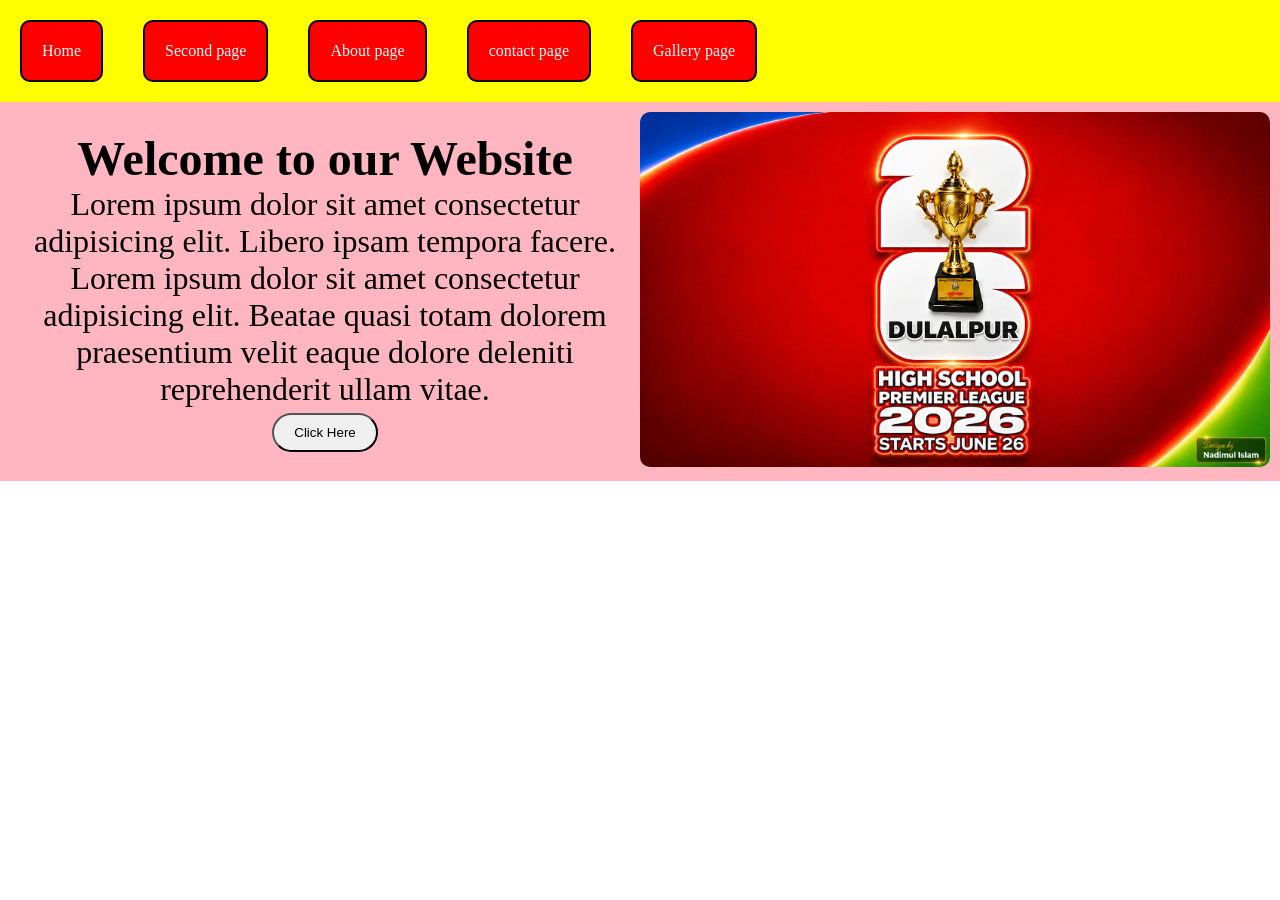
==== banner.html @ 44ed00b9 "this is fourth commit of this repo" ====
<!DOCTYPE html>
<html lang="en">
<head>
    <meta charset="UTF-8">
    <meta name="viewport" content="width=device-width, initial-scale=1.0">
    <title>Hero Banner Section</title>
    <link rel="stylesheet" href="style/banner.css">
</head>
<body>
            <header>
        <nav>
            <ul class="navber">
                <li><a href="index.html">Home</a></li>
                <li><a href="nav.html">Second page</a></li>
                <li><a href="">About page</a></li>
                <li><a href="">contact page</a></li>
                <li><a href="">Gallery page</a></li>
            </ul>
        </nav>
    </header>
    <main>
        <section class="hero">
            <div class="hero-contant ">
                <h1>Welcome to our Website</h1>
                <p>Lorem ipsum dolor sit amet consectetur adipisicing elit. Libero ipsam tempora facere. Lorem ipsum dolor sit amet consectetur adipisicing elit. Beatae quasi totam dolorem praesentium velit eaque dolore deleniti reprehenderit ullam vitae.</p>
                <button>Click Here</button>
            </div>
            <div class=" hero-image">
                <img src="image/DHSPL 26 logo.png" alt="DHSPL">
            </div>
        </section>
    </main>
    
</body>
</html>
---- style/banner.css ----
*{
            padding: 0;
            margin: 0;
        }

        .navber{
            display: flex;
            background-color: yellow;
            
        }
        ul>li{
            list-style: none;
            padding: 20px;
            background-color: red;
           margin: 20px;
           border: 2px solid black;
           border-radius: 10px;
 
        }

        ul li:hover{
            background-color: green;
            box-shadow: 12px 8px 5px gray;

        }

        ul li a{
            text-decoration: none;
            color: white;

        }
        .hero{
            display: flex;
            background-color: lightpink;
            padding: 10px;
            align-items: center;
        }

        .hero-image{
           flex: 1;
          
        } 
        .hero-contant{
            text-align: center;
            flex: 1;
            font-size: 2rem;
        }

    .hero-image img{
        width: 100%;
        border-radius: 10px;
    }

    button{
        padding:10px 20px;
        border-radius: 20px;
        
    }
    button:hover{
        box-shadow: 10px 10px 8px gray;
        background-color: green;
    }
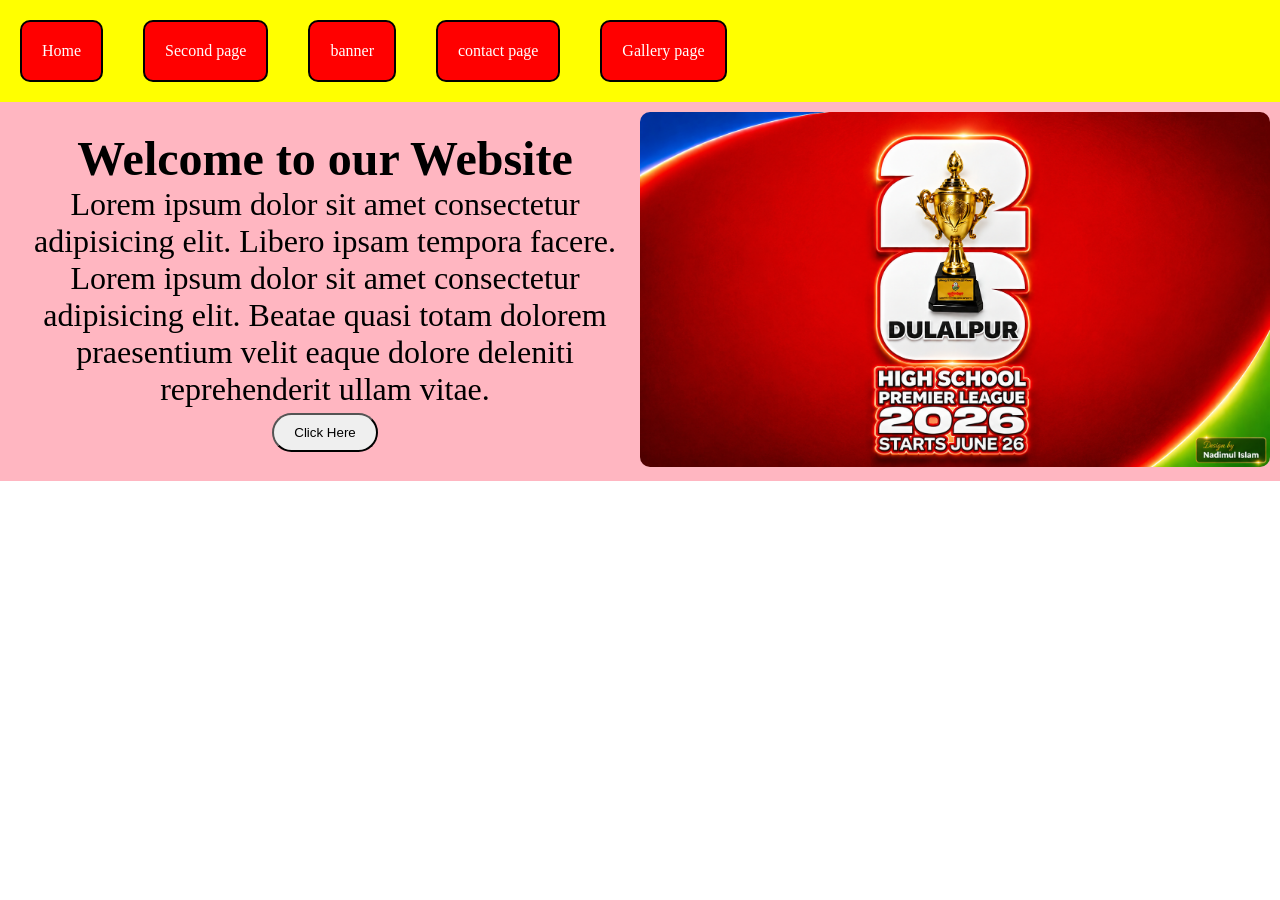
==== commit aa9b2791: "this is fifth commit of this repo" ====
--- a/banner.html
+++ b/banner.html
@@ -12,7 +12,7 @@
             <ul class="navber">
                 <li><a href="index.html">Home</a></li>
                 <li><a href="nav.html">Second page</a></li>
-                <li><a href="">About page</a></li>
+                <li><a href="banner.html">banner</a></li>
                 <li><a href="">contact page</a></li>
                 <li><a href="">Gallery page</a></li>
             </ul>
